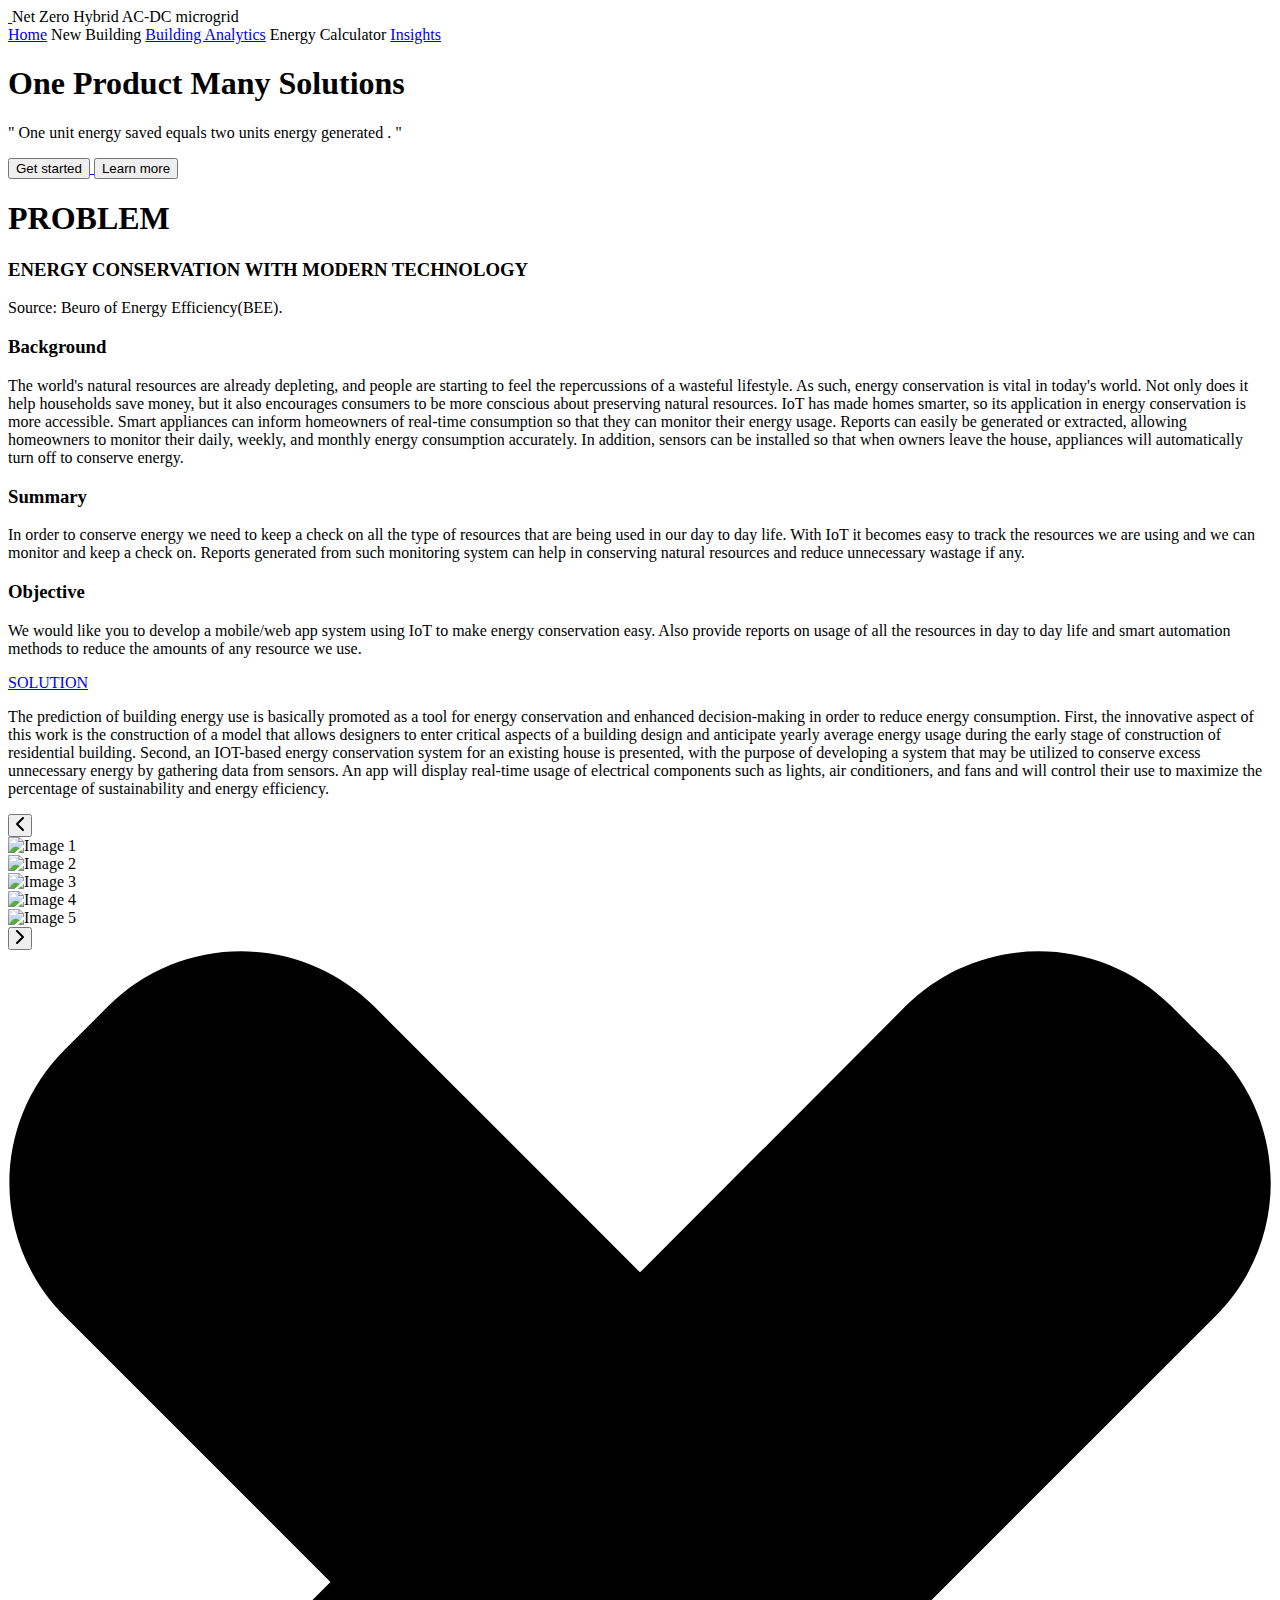
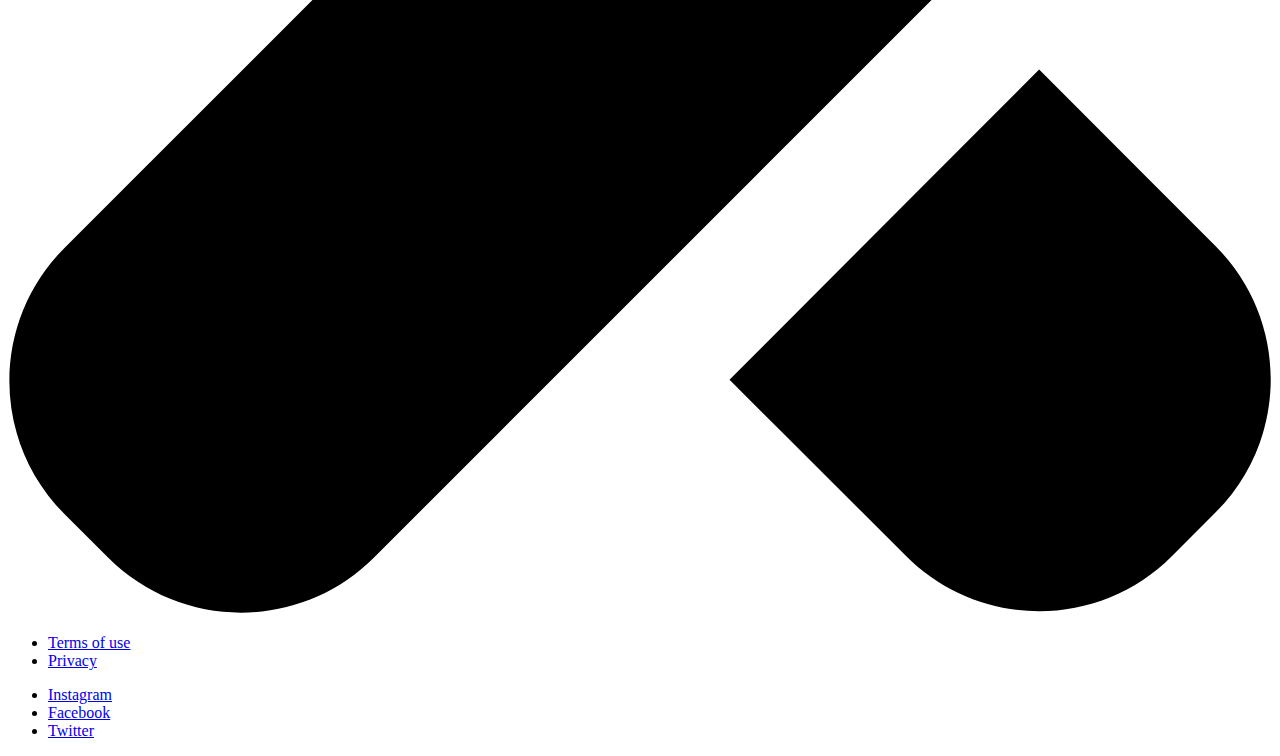
==== index.html @ f5dbe0f2 "Update index.html" ====
<!DOCTYPE html>
<html lang="en">

<head>
    <meta charset="UTF-8">
    <meta http-equiv="X-UA-Compatible" content="IE=edge">
    <meta name="viewport" content="width=device-width, initial-scale=1.0">
    <script src="https://cdn.tailwindcss.com"></script>
    <link rel="stylesheet" href="index.css">
    <script src="https://cdn.tailwindcss.com?plugins=forms,typography,aspect-ratio,line-clamp"></script>

    <title>AC-DC Microgrid</title>
</head>

<body>
    <nav class="containerNav">
        <header class="text-gray-600 body-font">
            <div class="container mx-auto flex flex-wrap p-2 flex-col md:flex-row items-center">
                <a class="flex title-font font-medium items-center text-gray-900 mb-4 md:mb-0">
                    <a href="index.html">
                        <img src="./Images/SuryabalaLogo.jpg" alt="" class="headerLogo" width="45rem">
                    </a>
                    <a class="ml-3 text-xl font-bold">Net Zero Hybrid AC-DC microgrid</a>
                </a>
                <nav class="md:ml-auto flex flex-wrap items-center text-base justify-center">
                    <a class="mr-5 hover:text-green-300 text-green-400  cursor-pointer font-semibold"
                        href="index.html">Home</a>
                    <a class="mr-5 hover:text-gray-600 text-gray-900  cursor-pointer font-semibold">New Building</a>
                    <a class="mr-5 hover:text-gray-600 text-gray-900  cursor-pointer font-semibold"
                        href="BuildingAnalytics.html">Building Analytics</a>
                    <a class="mr-5 hover:text-gray-600 text-gray-900  cursor-pointer font-semibold">Energy
                        Calculator</a>
                        <a class="mr-5 hover:text-gray-600 text-gray-900  cursor-pointer font-semibold" href="Insights.html">Insights</a>
                    </nav>
            </div>
        </header>
    </nav>
    <section class="hero">
        <section class="dark:bg-gray-800 dark:text-gray-100">
            <div
                class="container mx-auto flex flex-col items-center px-4 py-16 text-center md:py-32 md:px-10 lg:px-32 xl:max-w-3xl">
                <h1 class="text-4xl font-bold leading-none sm:text-5xl">One Product
                    <span class="dark:text-green-400">Many</span> Solutions
                </h1>
                <p class="px-8 mt-8 mb-12 text-lg">" One unit energy saved equals two units energy generated . "</p>
                <div class="flex flex-wrap justify-center">
                    <a href="BuildingAnalytics.html">
                        <button
                            class="px-8 py-3 m-2 text-lg font-semibold rounded dark:bg-green-400 dark:text-gray-900">Get
                            started</button>
                    </a>
                    <a href="#problem">
                        <button
                            class="px-8 py-3 m-2 text-lg border rounded dark:text-gray-50 dark:border-gray-700">Learn
                            more</button>
                    </a>
                </div>
            </div>
        </section>
    </section>

    <section id="problem">
        <h1 class="problemHeader">PROBLEM</h1>
        <section class="text-gray-600 body-font">
            <section class="dark:bg-gray-800 dark:text-gray-100">
                <div class="container max-w-5xl px-4 py-12 mx-auto">
                    <div class="grid gap-4 mx-4 sm:grid-cols-12">
                        <div class="col-span-12 sm:col-span-3">
                            <div
                                class="text-center sm:text-left mb-14 before:block before:w-24 before:h-3 before:mb-5 before:rounded-md before:mx-auto sm:before:mx-0 before:dark:bg-green-400">
                                <h3 class="text-3xl font-semibold">ENERGY CONSERVATION WITH MODERN TECHNOLOGY</h3>
                                <span class="text-sm font-bold tracking-wider uppercase dark:text-gray-400">Source:
                                    Beuro of Energy Efficiency(BEE).</span>
                            </div>
                        </div>
                        <div class="relative col-span-12 px-4 space-y-6 sm:col-span-9">
                            <div
                                class="col-span-12 space-y-12 relative px-4 sm:col-span-8 sm:space-y-8 sm:before:absolute sm:before:top-2 sm:before:bottom-0 sm:before:w-0.5 sm:before:-left-3 before:dark:bg-gray-700">
                                <div
                                    class="flex flex-col sm:relative sm:before:absolute sm:before:top-2 sm:before:w-4 sm:before:h-4 sm:before:rounded-full sm:before:left-[-35px] sm:before:z-[1] before:dark:bg-green-400">
                                    <h3 class="text-xl font-semibold tracking-wide">Background</h3>
                                    <!-- <time class="text-xs tracking-wide uppercase dark:text-gray-400">Dec 2020</time> -->
                                    <p class="mt-3">The world's natural resources are already depleting, and people are
                                        starting to feel the repercussions of a wasteful lifestyle. As such, energy
                                        conservation is vital in today's world. Not only does it help households save
                                        money, but it also encourages consumers to be more conscious about preserving
                                        natural resources. IoT has made homes smarter, so its application in energy
                                        conservation is more accessible. Smart appliances can inform homeowners of
                                        real-time consumption so that they can monitor their energy usage. Reports can
                                        easily be generated or extracted, allowing homeowners to monitor their daily,
                                        weekly, and monthly energy consumption accurately. In addition, sensors can be
                                        installed so that when owners leave the house, appliances will automatically
                                        turn off to conserve energy.</p>
                                </div>
                                <div
                                    class="flex flex-col sm:relative sm:before:absolute sm:before:top-2 sm:before:w-4 sm:before:h-4 sm:before:rounded-full sm:before:left-[-35px] sm:before:z-[1] before:dark:bg-green-400">
                                    <h3 class="text-xl font-semibold tracking-wide">Summary</h3>
                                    <!-- <time class="text-xs tracking-wide uppercase dark:text-gray-400">Jul 2019</time> -->
                                    <p class="mt-3">In order to conserve energy we need to keep a check on all the type
                                        of resources that are being used in our day to day life. With IoT it becomes
                                        easy to track the resources we are using and we can monitor and keep a check on.
                                        Reports generated from such monitoring system can help in conserving natural
                                        resources and reduce unnecessary wastage if any.
                                    </p>
                                </div>
                                <div
                                    class="flex flex-col sm:relative sm:before:absolute sm:before:top-2 sm:before:w-4 sm:before:h-4 sm:before:rounded-full sm:before:left-[-35px] sm:before:z-[1] before:dark:bg-green-400">
                                    <h3 class="text-xl font-semibold tracking-wide">Objective</h3>
                                    <p class="mt-3">We would like you to develop a mobile/web app system using IoT to
                                        make energy conservation easy. Also provide reports on usage of all the
                                        resources in day to day life and smart automation methods to reduce the amounts
                                        of any resource we use.</p>
                                </div>
                            </div>
                        </div>
                    </div>
                </div>
            </section>
            <!-- section -->
            <div class="dark:bg-gray-800 dark:text-gray-100 py-8">
                <div class="container max-w-4xl px-10 py-8 mx-auto rounded-lg shadow-sm dark:bg-gray-900">
                    <div class="flex items-center justify-between">
                        <a rel="noopener noreferrer" href="#"
                            class="px-2 py-1 font-bold rounded dark:bg-green-400 dark:text-gray-900">SOLUTION</a>

                    </div>
                    <div class="mt-3">
                        <!-- <a rel="noopener noreferrer" href="#" class="text-2xl font-bold hover:underline">Nos creasse
                            pendere crescit angelos etc</a> -->
                        <p class="mt-2">The prediction of building energy use is basically promoted as a tool for energy
                            conservation and enhanced decision-making in order to reduce energy consumption.
                            First, the innovative aspect of this work is the construction of a model that allows
                            designers to enter critical aspects of a building design and anticipate yearly average
                            energy usage during the early stage of construction of residential building.
                            Second, an IOT-based energy conservation system for an existing house is presented, with the
                            purpose of developing a system that may be utilized to conserve excess unnecessary energy by
                            gathering data from sensors.
                            An app will display real-time usage of electrical components such as lights, air
                            conditioners, and fans and will control their use to maximize the percentage of
                            sustainability and energy efficiency.</p>
                    </div>

                </div>
            </div>
        </section>
    </section>
    <section class="photos1">
        <div class="relative flex items-center justify-center w-full dark:text-gray-50">
            <button aria-label="Slide back" type="button"
                class="absolute left-0 z-30 p-2 ml-10 focus:outline-none focus:dark:bg-gray-400 focus:ring-2 focus:ring-offset-2 focus:ring-gray-400">
                <svg width="8" height="14" fill="none" viewBox="0 0 8 14" xmlns="http://www.w3.org/2000/svg"
                    class="w-4 h-4">
                    <path d="M7 1L1 7L7 13" stroke="currentColor" stroke-width="2" stroke-linecap="round"
                        stroke-linejoin="round"></path>
                </svg>
            </button>
            <div class="flex items-center justify-start w-full h-full gap-6 py-4 mx-auto overflow-auto lg:gap-8">
                <div class="relative flex flex-shrink-0 w-full sm:w-auto">
                    <img class="object-cover object-center h-96 aspect-square dark:bg-gray-500"
                        src="https://source.unsplash.com/random/240x360/?1" alt="Image 1">
                </div>
                <div class="relative flex flex-shrink-0 w-full sm:w-auto">
                    <img class="object-cover object-center h-96 aspect-square dark:bg-gray-500"
                        src="https://source.unsplash.com/random/240x360/?2" alt="Image 2">
                </div>
                <div class="relative flex flex-shrink-0 w-full sm:w-auto">
                    <img class="object-cover object-center h-96 aspect-square dark:bg-gray-500"
                        src="https://source.unsplash.com/random/240x360/?3" alt="Image 3">
                </div>
                <div class="relative flex flex-shrink-0 w-full sm:w-auto">
                    <img class="object-cover object-center h-96 aspect-square dark:bg-gray-500"
                        src="https://source.unsplash.com/random/240x360/?4" alt="Image 4">
                </div>
                <div class="relative flex flex-shrink-0 w-full sm:w-auto">
                    <img class="object-cover object-center h-96 aspect-square dark:bg-gray-500"
                        src="https://source.unsplash.com/random/240x360/?5" alt="Image 5">
                </div>
            </div>
            <button aria-label="Slide forward" id="next"
                class="absolute right-0 z-30 p-2 mr-10 focus:outline-none focus:dark:bg-gray-400 focus:ring-2 focus:ring-offset-2 focus:ring-gray-400">
                <svg width="8" height="14" viewBox="0 0 8 14" fill="none" xmlns="http://www.w3.org/2000/svg"
                    class="w-4 h-4">
                    <path d="M1 1L7 7L1 13" stroke="currentColor" stroke-width="2" stroke-linecap="round"
                        stroke-linejoin="round"></path>
                </svg>
            </button>
        </div>
    </section>
    </section>
    <footer className="rootFooter">
        <footer class="px-4 py-3 dark:bg-gray-800 dark:text-gray-400">
            <div
                class="container flex flex-wrap items-center justify-center mx-auto space-y-4 sm:justify-between sm:space-y-0">
                <div class="flex flex-row pr-3 space-x-4 sm:space-x-8">
                    <div
                        class="flex items-center justify-center flex-shrink-0 w-12 h-12 rounded-full dark:bg-green-400">
                        <svg xmlns="http://www.w3.org/2000/svg" viewBox="0 0 32 32" fill="currentColor"
                            class="w-5 h-5 rounded-full dark:text-gray-900">
                            <path
                                d="M18.266 26.068l7.839-7.854 4.469 4.479c1.859 1.859 1.859 4.875 0 6.734l-1.104 1.104c-1.859 1.865-4.875 1.865-6.734 0zM30.563 2.531l-1.109-1.104c-1.859-1.859-4.875-1.859-6.734 0l-6.719 6.734-6.734-6.734c-1.859-1.859-4.875-1.859-6.734 0l-1.104 1.104c-1.859 1.859-1.859 4.875 0 6.734l6.734 6.734-6.734 6.734c-1.859 1.859-1.859 4.875 0 6.734l1.104 1.104c1.859 1.859 4.875 1.859 6.734 0l21.307-21.307c1.859-1.859 1.859-4.875 0-6.734z">
                            </path>
                        </svg>
                    </div>
                    <ul class="flex flex-wrap items-center space-x-4 sm:space-x-8">
                        <li>
                            <a rel="noopener noreferrer" href="#">Terms of use</a>
                        </li>
                        <li>
                            <a rel="noopener noreferrer" href="#">Privacy</a>
                        </li>
                    </ul>
                </div>
                <ul class="flex flex-wrap pl-3 space-x-4 sm:space-x-8">
                    <li>
                        <a rel="noopener noreferrer" href="#">Instagram</a>
                    </li>
                    <li>
                        <a rel="noopener noreferrer" href="#">Facebook</a>
                    </li>
                    <li>
                        <a rel="noopener noreferrer" href="#">Twitter</a>
                    </li>
                </ul>
            </div>
        </footer>
    </footer>

</body>

</html>
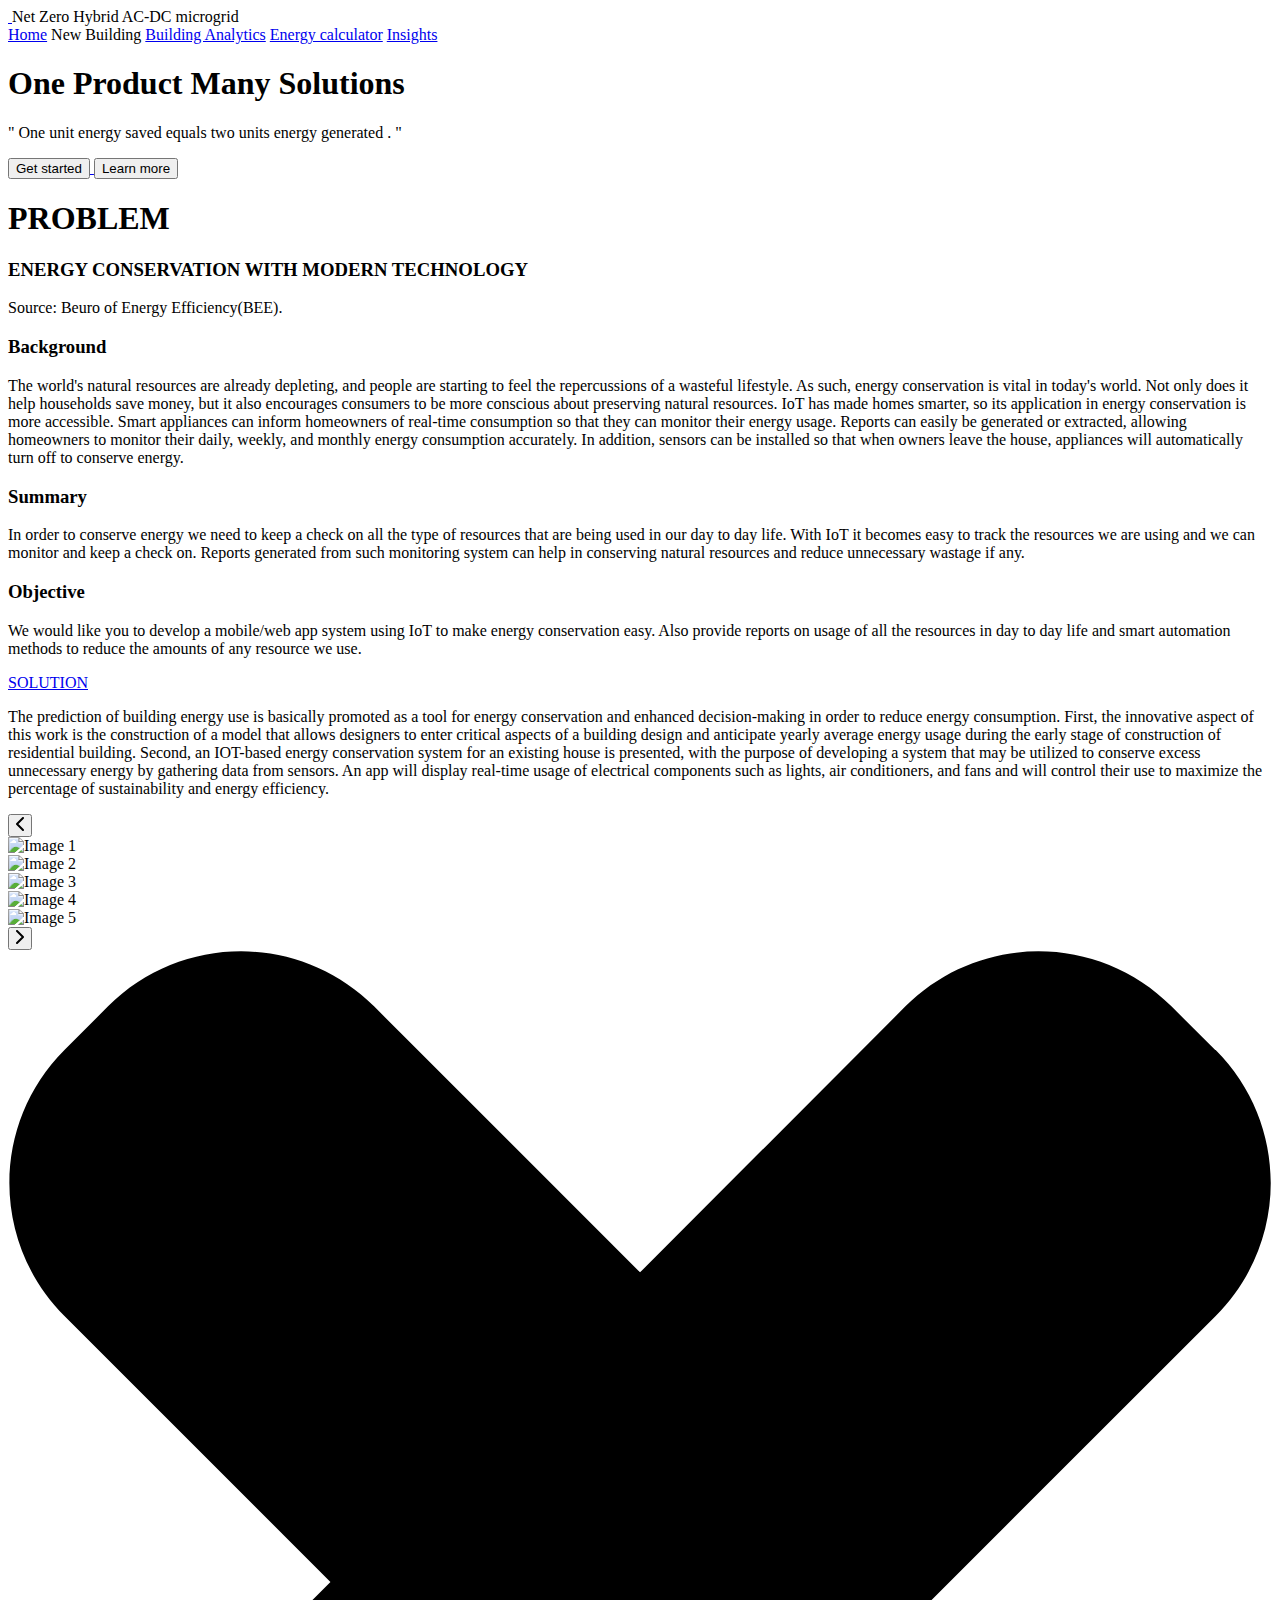
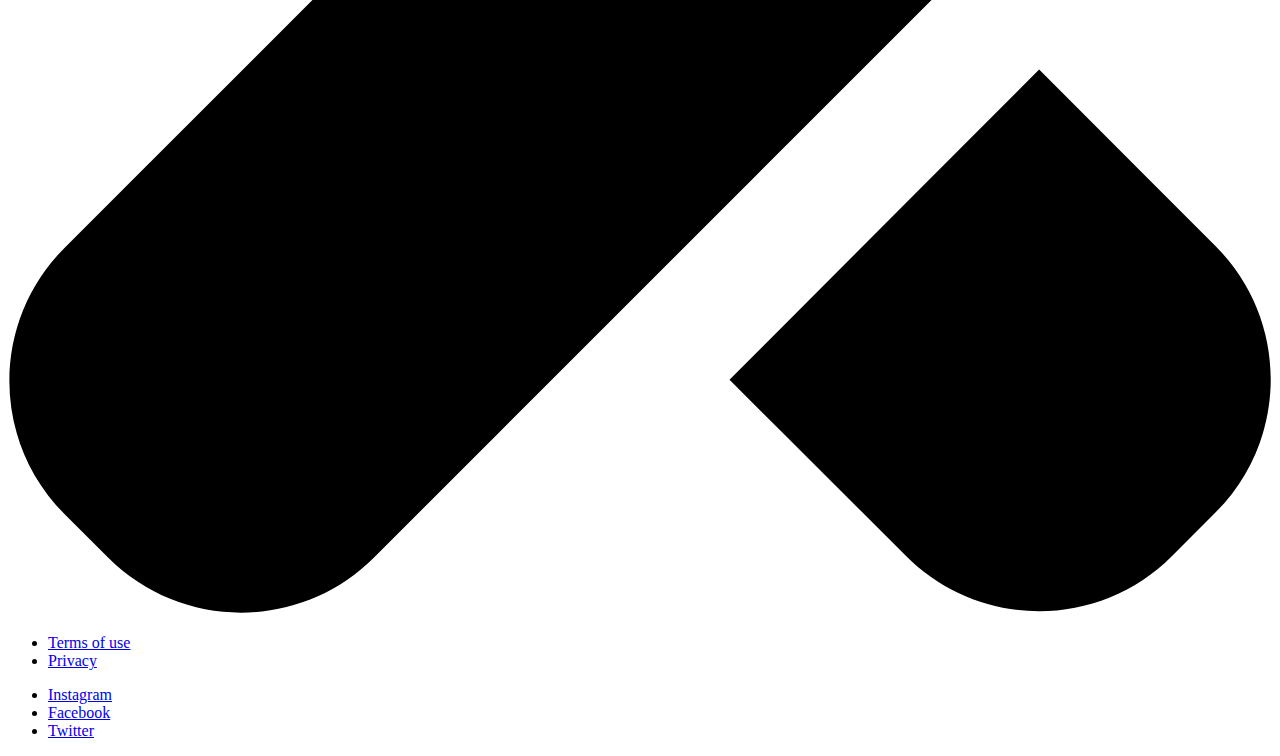
==== commit d1282be2: "Update index.html" ====
--- a/index.html
+++ b/index.html
@@ -28,8 +28,8 @@
                     <a class="mr-5 hover:text-gray-600 text-gray-900  cursor-pointer font-semibold">New Building</a>
                     <a class="mr-5 hover:text-gray-600 text-gray-900  cursor-pointer font-semibold"
                         href="BuildingAnalytics.html">Building Analytics</a>
-                    <a class="mr-5 hover:text-gray-600 text-gray-900  cursor-pointer font-semibold">Energy
-                        Calculator</a>
+                    <a class="mr-5 hover:text-gray-600 text-gray-900  cursor-pointer font-semibold"
+                        href="home_energy.html">Energy calculator</a>
                         <a class="mr-5 hover:text-gray-600 text-gray-900  cursor-pointer font-semibold" href="Insights.html">Insights</a>
                     </nav>
             </div>
